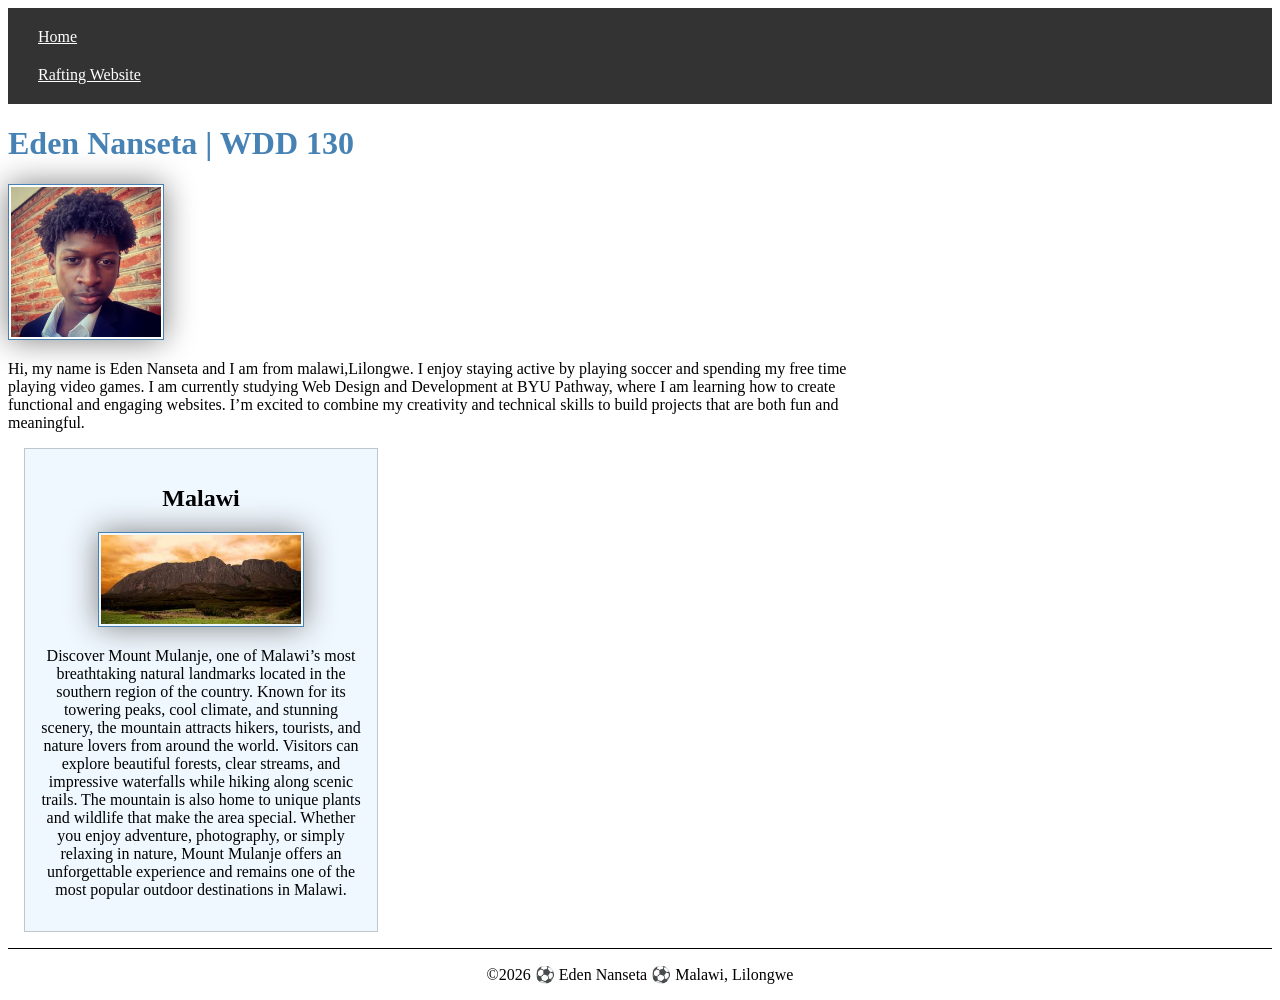
==== index.html @ 1007870e "Fixing audit issues" ====
<!DOCTYPE html>
<html lang="en-US">

<head>
    <meta charset="UTF-8">
    <meta name="viewport" content="width=device-width, initial-scale=1.0">
    <title> Eden Nanseta | WDD 130 </title>
    <meta name="description"
      content="Discover Mount Mulanje in Malawi, a stunning mountain known for hiking trails, waterfalls, and breathtaking landscapes.">
    <meta name="author" content="Eden Nanseta">
    <link rel="stylesheet" href="styles/styles.css">
</head>

<body>
    <header>
        <nav><a href="#">Home</a>
            <a href="wwr/">Rafting Website </a>
        </nav>
    </header>
    <main>
        <h1>Eden Nanseta | WDD 130</h1>
        <img src="images/profile-picture.jpg" alt="Eden Nanseta pfp" width="200">
        <p>Hi, my name is Eden Nanseta and I am from malawi,Lilongwe. I enjoy staying active by
            playing soccer and spending my free time
            playing video games. I am currently studying Web Design and Development at BYU
            Pathway, where I am learning how to create functional and engaging websites. I’m excited
            to combine
            my creativity and technical skills to build projects that are both fun and meaningful.
        </p>
    </main>
    <aside>
        <h2>Malawi</h2>
        <main><img src="images/profile-mount-mulanje.jpg" alt="Malawi's Mount Mulanje"></main>
        <p>Discover Mount Mulanje, one of Malawi’s most breathtaking natural landmarks located in
            the southern
            region of the country. Known for its towering peaks, cool climate, and stunning scenery,
            the
            mountain attracts hikers, tourists, and nature lovers from around the world. Visitors
            can explore
            beautiful forests, clear streams, and impressive waterfalls while hiking along scenic
            trails. The
            mountain is also home to unique plants and wildlife that make the area special. Whether
            you enjoy
            adventure, photography, or simply relaxing in nature, Mount Mulanje offers an
            unforgettable
            experience and remains one of the most popular outdoor destinations in Malawi.

        </p>
    </aside>
    <footer>
        <p>©2026 ⚽ Eden Nanseta ⚽ Malawi, Lilongwe </p>
    </footer>
</body>

</html>
---- styles/styles.css ----
main {
    max-width: 840px;
}

nav {
    background-color: #333;
    padding: 10px 20px;
    color: white;
}

nav a {
    color: white;
    padding: 10px;
    display: block;
}

h1 {
    color: steelblue;
}

main img {
    width: 150px;
    height: auto;
    border: 1px solid steelblue;
    padding: 2px;
    box-shadow: 0 0 30px gray;
}

p {
    padding: 0;
}

aside {
    width: 20em;
    margin: 1em;
    border: 1px solid rgba(0, 0, 0, 0.2);
    padding: 1em;
    background-color: aliceblue;
    color: black;
    text-align: center;
}

aside img {
    width: 200px;
    height: auto;
}

footer {
    margin-top: 15px;
    border-top: 1px solid black;
    text-align: center;
}
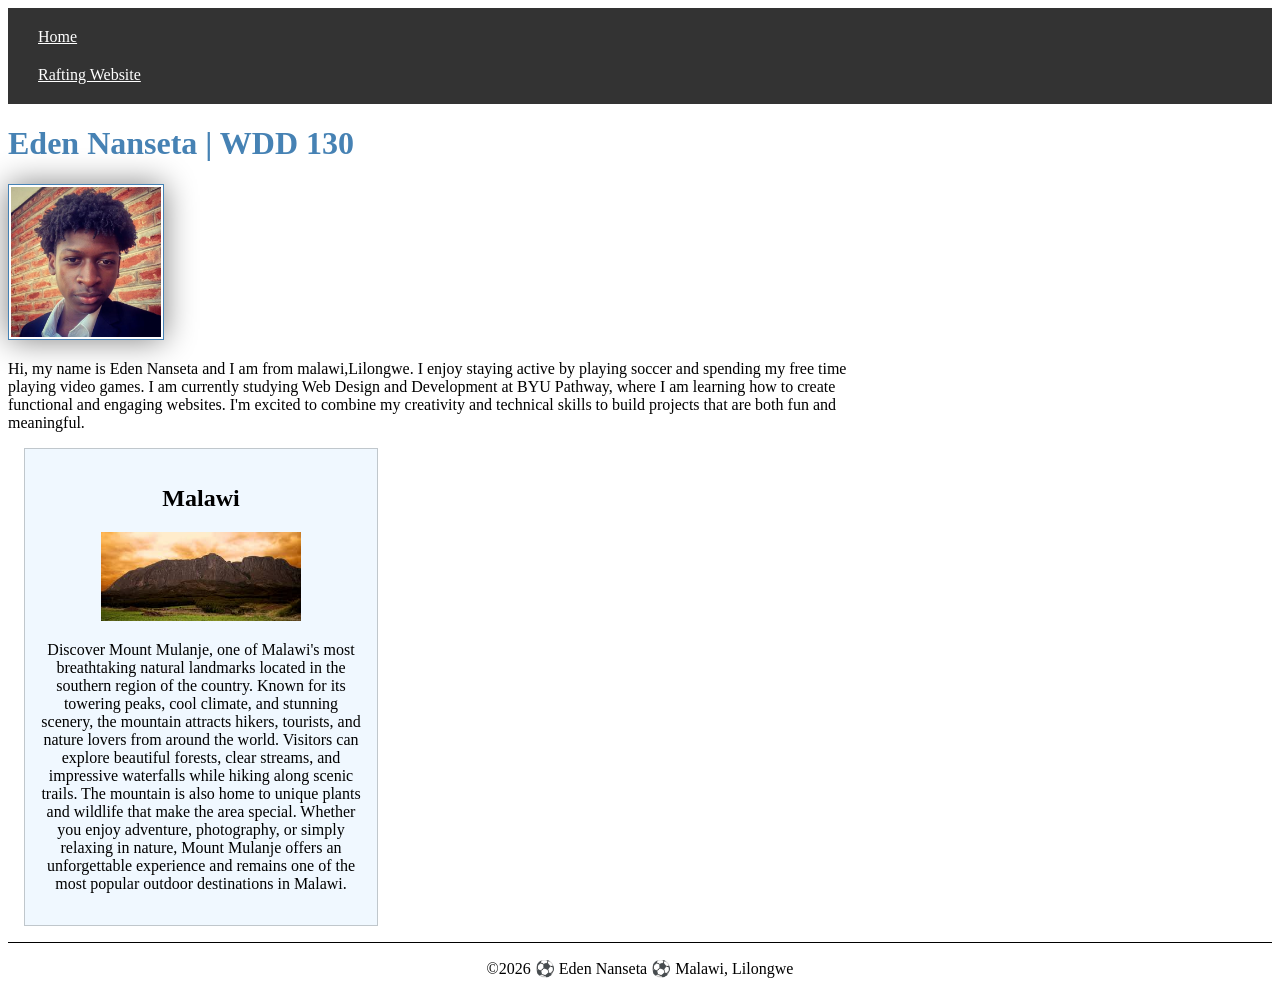
==== commit c13c644f: "audit fix" ====
--- a/index.html
+++ b/index.html
@@ -23,15 +23,15 @@
         <p>Hi, my name is Eden Nanseta and I am from malawi,Lilongwe. I enjoy staying active by
             playing soccer and spending my free time
             playing video games. I am currently studying Web Design and Development at BYU
-            Pathway, where I am learning how to create functional and engaging websites. I’m excited
+            Pathway, where I am learning how to create functional and engaging websites. I'm excited
             to combine
             my creativity and technical skills to build projects that are both fun and meaningful.
         </p>
     </main>
     <aside>
         <h2>Malawi</h2>
-        <main><img src="images/profile-mount-mulanje.jpg" alt="Malawi's Mount Mulanje"></main>
-        <p>Discover Mount Mulanje, one of Malawi’s most breathtaking natural landmarks located in
+        <img src="images/profile-mount-mulanje.jpg" alt="Malawi's Mount Mulanje">
+        <p>Discover Mount Mulanje, one of Malawi's most breathtaking natural landmarks located in
             the southern
             region of the country. Known for its towering peaks, cool climate, and stunning scenery,
             the
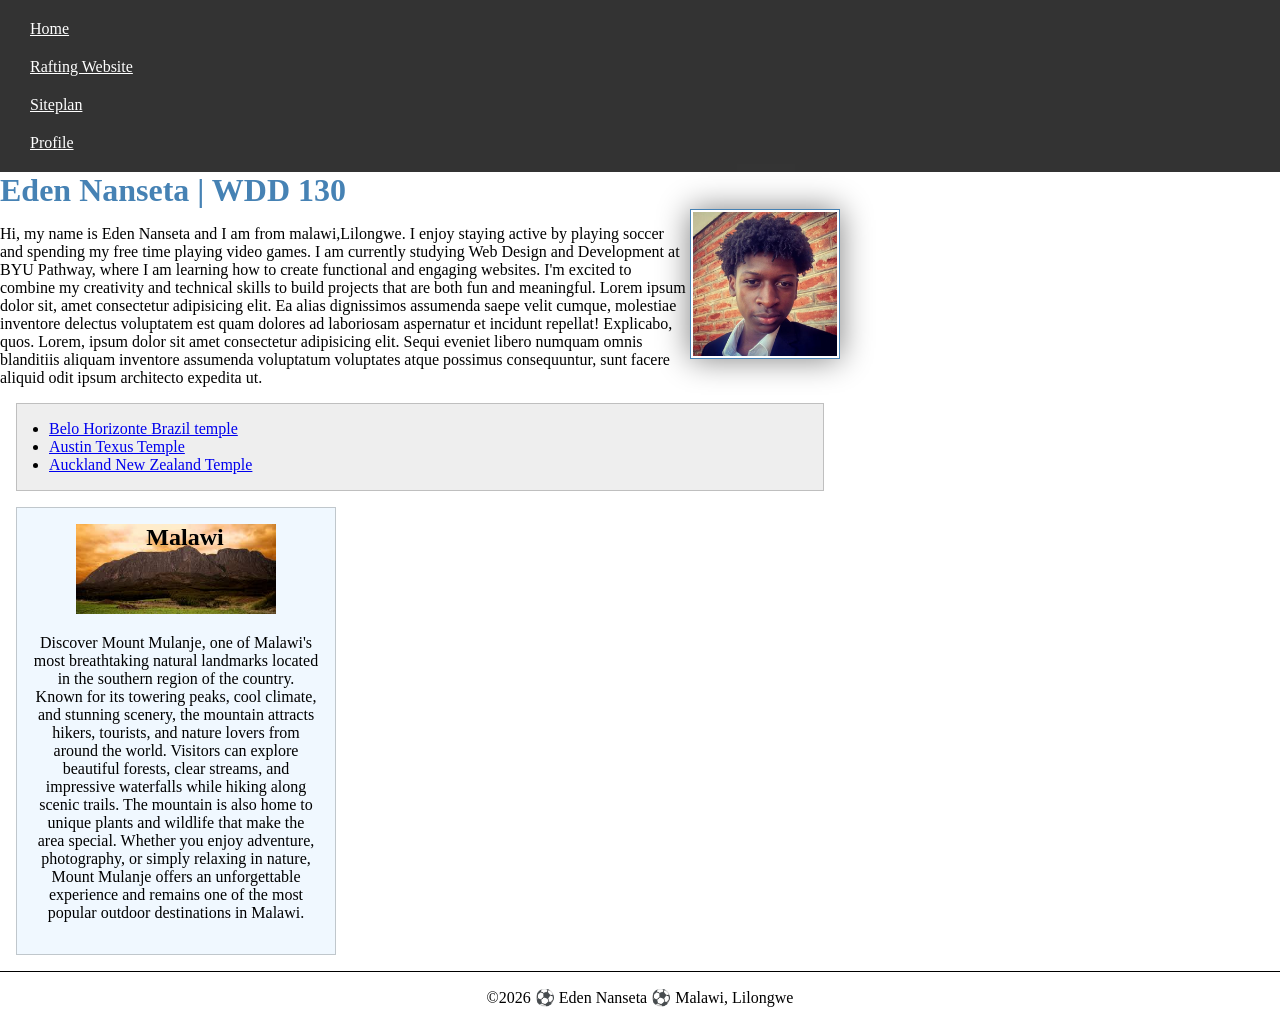
==== commit 4e0168bb: "code-along act." ====
--- a/index.html
+++ b/index.html
@@ -1,3 +1,4 @@
+<!-- 19 March 2026-->
 <!DOCTYPE html>
 <html lang="en-US">
 
@@ -15,18 +16,37 @@
     <header>
         <nav><a href="#">Home</a>
             <a href="wwr/">Rafting Website </a>
+            <a href="wwr/siteplan-plan-rafting.html">Siteplan</a>
+            <a href="https://linkedin.com">Profile</a>
         </nav>
     </header>
     <main>
         <h1>Eden Nanseta | WDD 130</h1>
-        <img src="images/profile-picture.jpg" alt="Eden Nanseta pfp" width="200">
+        <img src="images/profile.jpg" alt="Eden Nanseta pfp" width="200">
         <p>Hi, my name is Eden Nanseta and I am from malawi,Lilongwe. I enjoy staying active by
             playing soccer and spending my free time
             playing video games. I am currently studying Web Design and Development at BYU
             Pathway, where I am learning how to create functional and engaging websites. I'm excited
             to combine
             my creativity and technical skills to build projects that are both fun and meaningful.
+            Lorem ipsum dolor sit, amet consectetur adipisicing elit. Ea alias dignissimos assumenda
+            saepe velit cumque, molestiae inventore delectus voluptatem est quam dolores ad
+            laboriosam aspernatur et incidunt repellat! Explicabo, quos. Lorem, ipsum dolor sit amet
+            consectetur adipisicing elit. Sequi eveniet libero numquam omnis blanditiis aliquam
+            inventore assumenda voluptatum voluptates atque possimus consequuntur, sunt facere
+            aliquid odit ipsum architecto expedita ut.
         </p>
+        <ul class="box indent">
+            <li><a href="https://www.churchofjesuschrist.org/temples/details/belo-horizonte-brazil-temple?lang=eng"
+                  target="_blank">Belo Horizonte Brazil temple</a>
+            </li>
+            <li><a href="https://www.churchofjesuschrist.org/temples/details/austin-texas-temple?lang=eng"
+                  target="_blank">Austin Texus Temple</a>
+            </li>
+            <li><a href="https://www.churchofjesuschrist.org/temples/details/auckland-new-zealand-temple?lang=eng"
+                  target="_blank">Auckland New Zealand Temple</a>
+            </li>
+        </ul>
     </main>
     <aside>
         <h2>Malawi</h2>
--- a/styles/styles.css
+++ b/styles/styles.css
@@ -1,3 +1,9 @@
+* {
+    margin: 0;
+    padding: 0;
+    box-sizing: border-box;
+}
+
 main {
     max-width: 840px;
 }
@@ -24,6 +30,12 @@
     border: 1px solid steelblue;
     padding: 2px;
     box-shadow: 0 0 30px gray;
+    float: right;
+    margin: o o 1rem 1rem;
+}
+
+p {
+    margin: 1rem 0;
 }
 
 p {
@@ -45,8 +57,27 @@
     height: auto;
 }
 
+aside h2 {
+    position: absolute;
+    right: 940px;
+    left: 30px;
+}
+
 footer {
     margin-top: 15px;
     border-top: 1px solid black;
     text-align: center;
+}
+
+/* Class Selectors */
+.box {
+    margin: 1rem;
+    border: 1px solid rgba(0, 0, 0, 0.2);
+    padding: 1rem;
+    background-color: #eee;
+    color: #000
+}
+
+.indent {
+    padding-left: 2rem;
 }
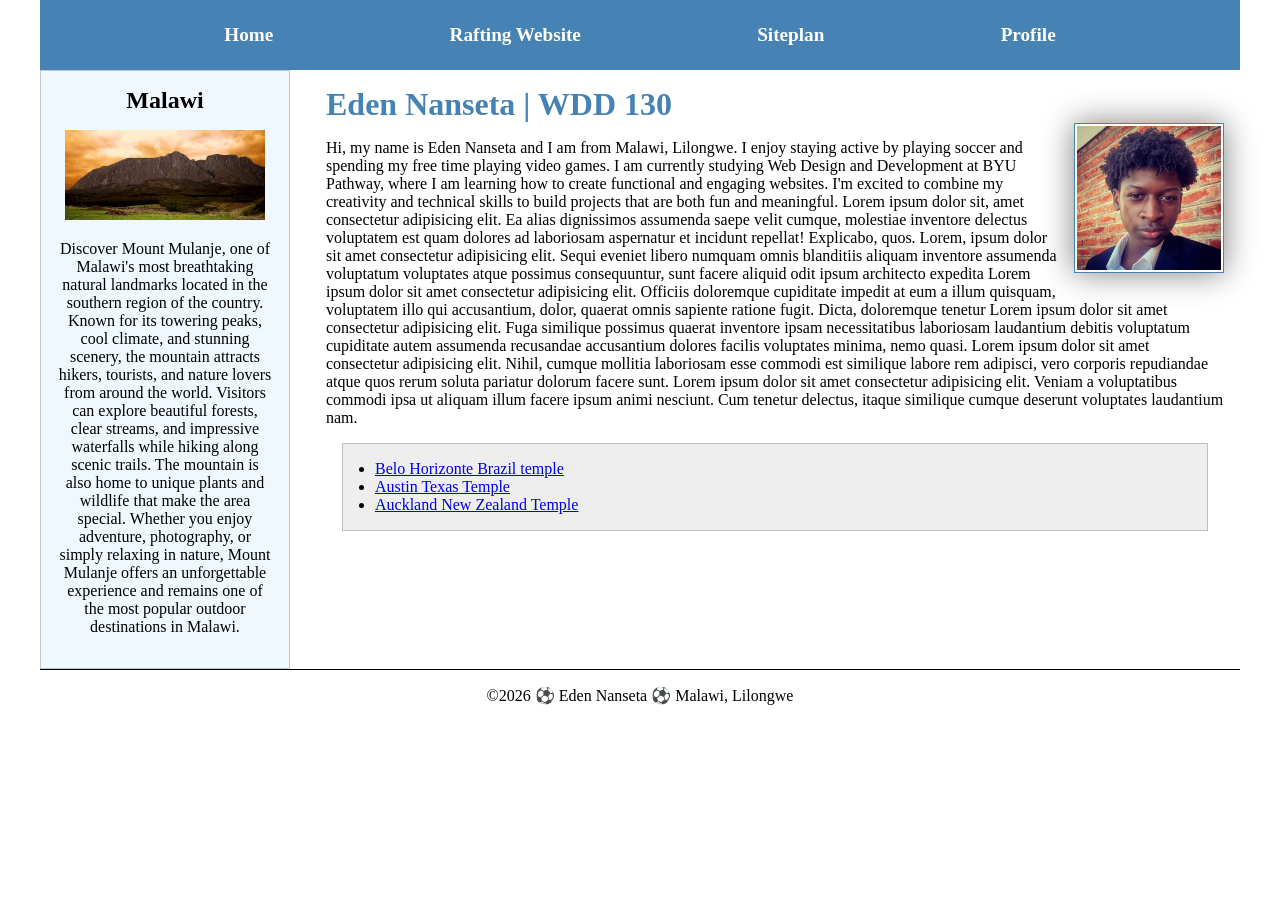
==== commit 65533946: "Home Page Layout Enhancements" ====
--- a/index.html
+++ b/index.html
@@ -5,7 +5,7 @@
 <head>
     <meta charset="UTF-8">
     <meta name="viewport" content="width=device-width, initial-scale=1.0">
-    <title> Eden Nanseta | WDD 130 </title>
+    <title>Eden Nanseta | WDD 130</title>
     <meta name="description"
       content="Discover Mount Mulanje in Malawi, a stunning mountain known for hiking trails, waterfalls, and breathtaking landscapes.">
     <meta name="author" content="Eden Nanseta">
@@ -14,59 +14,78 @@
 
 <body>
     <header>
-        <nav><a href="#">Home</a>
-            <a href="wwr/">Rafting Website </a>
+        <nav>
+            <a href="#">Home</a>
+            <a href="wwr/">Rafting Website</a>
             <a href="wwr/siteplan-plan-rafting.html">Siteplan</a>
             <a href="https://linkedin.com">Profile</a>
         </nav>
     </header>
-    <main>
-        <h1>Eden Nanseta | WDD 130</h1>
-        <img src="images/profile.jpg" alt="Eden Nanseta pfp" width="200">
-        <p>Hi, my name is Eden Nanseta and I am from malawi,Lilongwe. I enjoy staying active by
-            playing soccer and spending my free time
-            playing video games. I am currently studying Web Design and Development at BYU
-            Pathway, where I am learning how to create functional and engaging websites. I'm excited
-            to combine
-            my creativity and technical skills to build projects that are both fun and meaningful.
-            Lorem ipsum dolor sit, amet consectetur adipisicing elit. Ea alias dignissimos assumenda
-            saepe velit cumque, molestiae inventore delectus voluptatem est quam dolores ad
-            laboriosam aspernatur et incidunt repellat! Explicabo, quos. Lorem, ipsum dolor sit amet
-            consectetur adipisicing elit. Sequi eveniet libero numquam omnis blanditiis aliquam
-            inventore assumenda voluptatum voluptates atque possimus consequuntur, sunt facere
-            aliquid odit ipsum architecto expedita ut.
-        </p>
-        <ul class="box indent">
-            <li><a href="https://www.churchofjesuschrist.org/temples/details/belo-horizonte-brazil-temple?lang=eng"
-                  target="_blank">Belo Horizonte Brazil temple</a>
-            </li>
-            <li><a href="https://www.churchofjesuschrist.org/temples/details/austin-texas-temple?lang=eng"
-                  target="_blank">Austin Texus Temple</a>
-            </li>
-            <li><a href="https://www.churchofjesuschrist.org/temples/details/auckland-new-zealand-temple?lang=eng"
-                  target="_blank">Auckland New Zealand Temple</a>
-            </li>
-        </ul>
-    </main>
-    <aside>
-        <h2>Malawi</h2>
-        <img src="images/profile-mount-mulanje.jpg" alt="Malawi's Mount Mulanje">
-        <p>Discover Mount Mulanje, one of Malawi's most breathtaking natural landmarks located in
-            the southern
-            region of the country. Known for its towering peaks, cool climate, and stunning scenery,
-            the
-            mountain attracts hikers, tourists, and nature lovers from around the world. Visitors
-            can explore
-            beautiful forests, clear streams, and impressive waterfalls while hiking along scenic
-            trails. The
-            mountain is also home to unique plants and wildlife that make the area special. Whether
-            you enjoy
-            adventure, photography, or simply relaxing in nature, Mount Mulanje offers an
-            unforgettable
-            experience and remains one of the most popular outdoor destinations in Malawi.
 
-        </p>
-    </aside>
+    <!-- Grid container wrapping main and aside -->
+    <div class="grid">
+        <aside>
+            <h2>Malawi</h2>
+            <img src="images/profile-mount-mulanje.jpg" alt="Malawi's Mount Mulanje">
+            <p>Discover Mount Mulanje, one of Malawi's most breathtaking natural landmarks located
+                in
+                the southern region of the country. Known for its towering peaks, cool climate, and
+                stunning
+                scenery, the mountain attracts hikers, tourists, and nature lovers from around the
+                world.
+                Visitors can explore beautiful forests, clear streams, and impressive waterfalls
+                while hiking
+                along scenic trails. The mountain is also home to unique plants and wildlife that
+                make the area
+                special. Whether you enjoy adventure, photography, or simply relaxing in nature,
+                Mount Mulanje
+                offers an unforgettable experience and remains one of the most popular outdoor
+                destinations in Malawi.</p>
+        </aside>
+
+        <main>
+            <h1>Eden Nanseta | WDD 130</h1>
+            <img src="images/profile.jpg" alt="Eden Nanseta pfp" width="200">
+            <p>Hi, my name is Eden Nanseta and I am from Malawi, Lilongwe. I enjoy staying active by
+                playing soccer and spending my free time playing video games. I am currently
+                studying Web Design
+                and Development at BYU Pathway, where I am learning how to create functional and
+                engaging websites.
+                I'm excited to combine my creativity and technical skills to build projects that are
+                both fun and
+                meaningful. Lorem ipsum dolor sit, amet consectetur adipisicing elit. Ea alias
+                dignissimos assumenda
+                saepe velit cumque, molestiae inventore delectus voluptatem est quam dolores ad
+                laboriosam aspernatur
+                et incidunt repellat! Explicabo, quos. Lorem, ipsum dolor sit amet consectetur
+                adipisicing elit.
+                Sequi eveniet libero numquam omnis blanditiis aliquam inventore assumenda voluptatum
+                voluptates atque
+                possimus consequuntur, sunt facere aliquid odit ipsum architecto expedita Lorem
+                ipsum dolor sit amet consectetur adipisicing elit. Officiis doloremque cupiditate
+                impedit at eum a illum quisquam, voluptatem illo qui accusantium, dolor, quaerat
+                omnis sapiente ratione fugit. Dicta, doloremque tenetur Lorem ipsum dolor sit amet
+                consectetur adipisicing elit. Fuga similique possimus quaerat inventore ipsam
+                necessitatibus laboriosam laudantium debitis voluptatum cupiditate autem assumenda
+                recusandae accusantium dolores facilis voluptates minima, nemo quasi. Lorem ipsum
+                dolor sit amet consectetur adipisicing elit. Nihil, cumque mollitia laboriosam esse
+                commodi est similique labore rem adipisci, vero corporis repudiandae atque quos
+                rerum soluta pariatur dolorum facere sunt. Lorem ipsum dolor sit amet consectetur
+                adipisicing elit. Veniam a voluptatibus commodi ipsa ut aliquam illum facere ipsum
+                animi nesciunt. Cum tenetur delectus, itaque similique cumque deserunt voluptates
+                laudantium nam.</ut>
+            </p>
+            <ul class="box indent">
+                <li><a href="https://www.churchofjesuschrist.org/temples/details/belo-horizonte-brazil-temple?lang=eng"
+                      target="_blank">Belo Horizonte Brazil temple</a></li>
+                <li><a href="https://www.churchofjesuschrist.org/temples/details/austin-texas-temple?lang=eng"
+                      target="_blank">Austin Texas Temple</a></li>
+                <li><a href="https://www.churchofjesuschrist.org/temples/details/auckland-new-zealand-temple?lang=eng"
+                      target="_blank">Auckland New Zealand Temple</a></li>
+            </ul>
+        </main>
+    </div>
+
     <footer>
         <p>©2026 ⚽ Eden Nanseta ⚽ Malawi, Lilongwe </p>
     </footer>
--- a/styles/styles.css
+++ b/styles/styles.css
@@ -1,29 +1,35 @@
+/* Reset */
 * {
     margin: 0;
     padding: 0;
     box-sizing: border-box;
 }
 
-main {
-    max-width: 840px;
-}
-
+/* Navigation */
 nav {
-    background-color: #333;
-    padding: 10px 20px;
-    color: white;
+    background-color: steelblue;
+    padding: 1rem;
+    display: flex;
+    justify-content: space-evenly;
+    align-items: center;
 }
 
 nav a {
-    color: white;
-    padding: 10px;
     display: block;
+    padding: 0.5rem;
+    text-decoration: none;
+    font-size: 1.2rem;
+    font-weight: 700;
+    color: #fff;
 }
 
+/* Headings */
 h1 {
     color: steelblue;
+    border-bottom: #000;
 }
 
+/* Images in main content */
 main img {
     width: 150px;
     height: auto;
@@ -31,53 +37,79 @@
     padding: 2px;
     box-shadow: 0 0 30px gray;
     float: right;
-    margin: o o 1rem 1rem;
+    margin: 0 0 1rem 1rem;
 }
 
+/* Paragraphs */
 p {
     margin: 1rem 0;
-}
-
-p {
     padding: 0;
 }
 
+/* Aside */
 aside {
-    width: 20em;
-    margin: 1em;
+    padding: 1rem;
     border: 1px solid rgba(0, 0, 0, 0.2);
-    padding: 1em;
     background-color: aliceblue;
     color: black;
     text-align: center;
 }
 
+/* Images inside aside */
 aside img {
     width: 200px;
     height: auto;
 }
 
+/* Aside headings */
 aside h2 {
-    position: absolute;
-    right: 940px;
-    left: 30px;
+    margin-bottom: 1rem;
 }
 
+/* Footer */
 footer {
     margin-top: 15px;
     border-top: 1px solid black;
     text-align: center;
 }
 
-/* Class Selectors */
+/* Boxes */
 .box {
     margin: 1rem;
     border: 1px solid rgba(0, 0, 0, 0.2);
     padding: 1rem;
     background-color: #eee;
-    color: #000
+    color: #000;
 }
 
 .indent {
     padding-left: 2rem;
+}
+
+/* Center header, grid, and footer */
+header,
+.grid,
+footer {
+    max-width: 1200px;
+    margin: 0 auto;
+}
+
+/* GRID LAYOUT */
+.grid {
+    display: grid;
+    grid-template-columns: 250px 1fr;
+    /* aside = 250px, main = flexible */
+    gap: 20px;
+}
+
+/* Place aside and main in the correct columns */
+aside {
+    grid-column: 1;
+    grid-row: 1;
+}
+
+main {
+    grid-column: 2;
+    grid-row: 1;
+    margin: 1rem;
 }
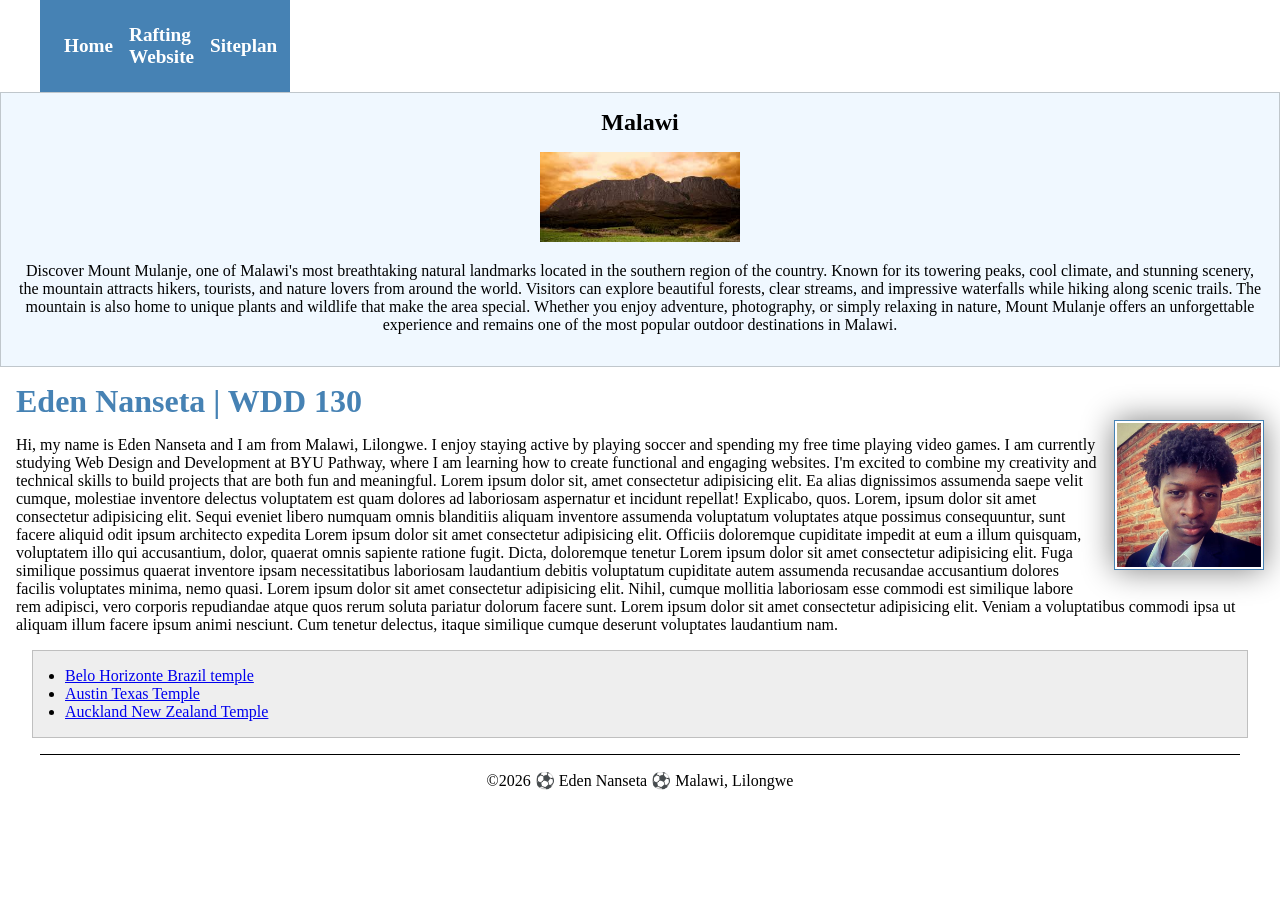
==== commit 7b963fe5: "about page update" ====
--- a/index.html
+++ b/index.html
@@ -13,7 +13,7 @@
 </head>
 
 <body>
-    <header>
+    <header class="grid">
         <nav>
             <a href="#">Home</a>
             <a href="wwr/">Rafting Website</a>
@@ -23,7 +23,7 @@
     </header>
 
     <!-- Grid container wrapping main and aside -->
-    <div class="grid">
+    <div class="hero">
         <aside>
             <h2>Malawi</h2>
             <img src="images/profile-mount-mulanje.jpg" alt="Malawi's Mount Mulanje">
